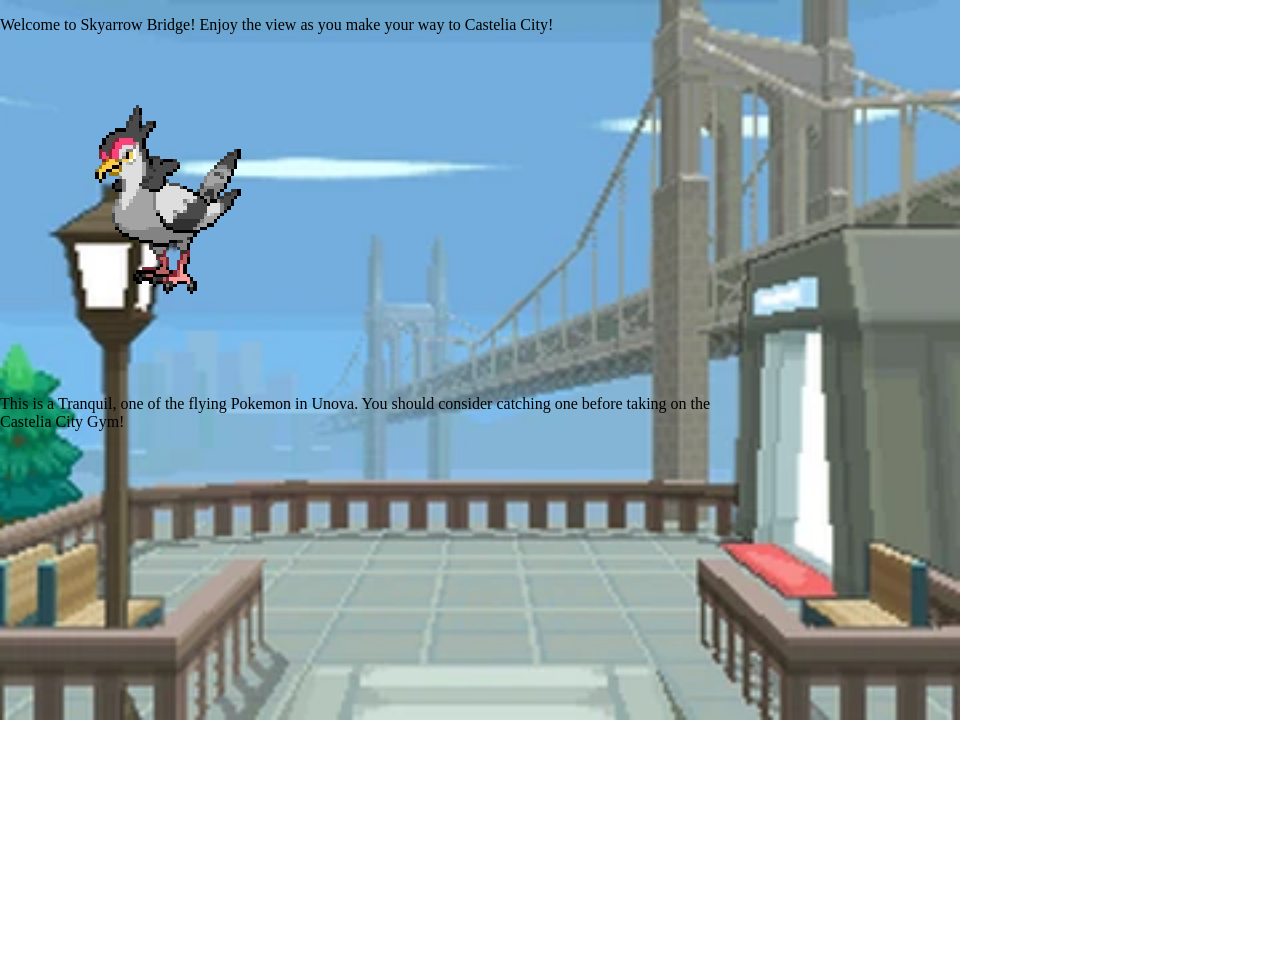
==== environ/env01.html @ 6cc23511 "Lab 2" ====
<!doctype html>
<html lang="en">

<head>
    <meta charset="utf-8">
    <title>Environment 01</title>
    <link href="env.css" rel="stylesheet" type="text/css">
</head>

<body>
    <p> Welcome to Skyarrow Bridge! Enjoy the view as you make your way to Castelia City!</p>
    <img src="tranquil.png">
    <p> This is a Tranquil, one of the flying Pokemon in Unova. You should consider catching one before taking on the
        Castelia City Gym! </p>
</body>

</html>
---- environ/env.css ----
html,
body {
    margin: 0;
    padding: 0;
    width: 75%;
    min-height: max(100vh, 75vw);
}

body {
    background-image: url("bg.png");
    background-repeat: no-repeat;
    background-size: 100% auto;
    background-position: top center;
    background-attachment: scroll;
}
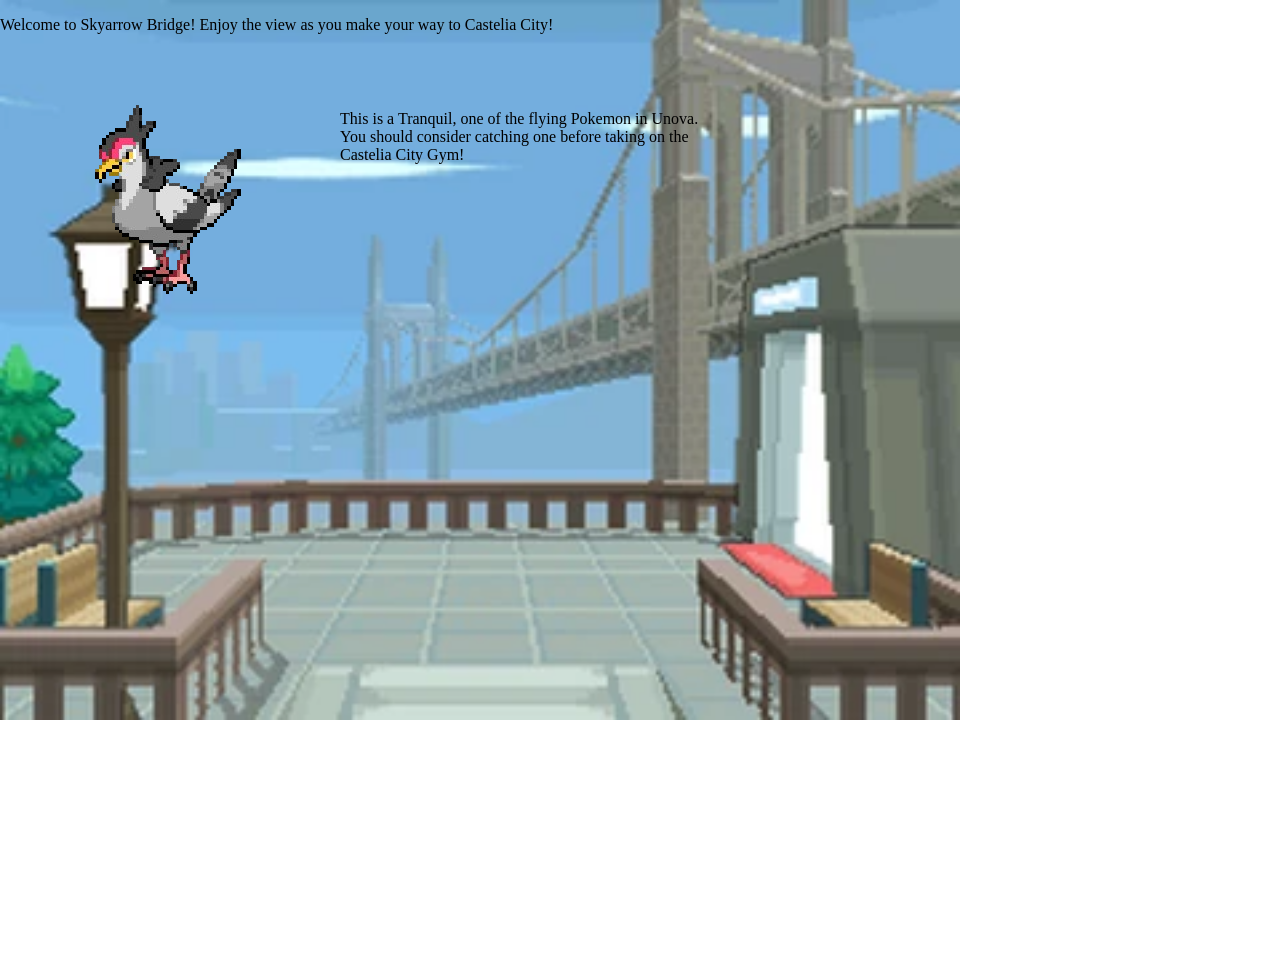
==== commit 2344543c: "labs 3-5" ====
--- a/environ/env01.html
+++ b/environ/env01.html
@@ -9,7 +9,7 @@
 
 <body>
     <p> Welcome to Skyarrow Bridge! Enjoy the view as you make your way to Castelia City!</p>
-    <img src="tranquil.png">
+    <img src="images/tranquil.png">
     <p> This is a Tranquil, one of the flying Pokemon in Unova. You should consider catching one before taking on the
         Castelia City Gym! </p>
 </body>
--- a/environ/env.css
+++ b/environ/env.css
@@ -7,9 +7,18 @@
 }
 
 body {
-    background-image: url("bg.png");
+    background-image: url("images/bg.png");
     background-repeat: no-repeat;
     background-size: 100% auto;
     background-position: top center;
     background-attachment: scroll;
+}
+
+img {
+    float: left;
+    margin-right: 15px;
+}
+
+p:last-of-type {
+    padding-top: 60px;
 }
